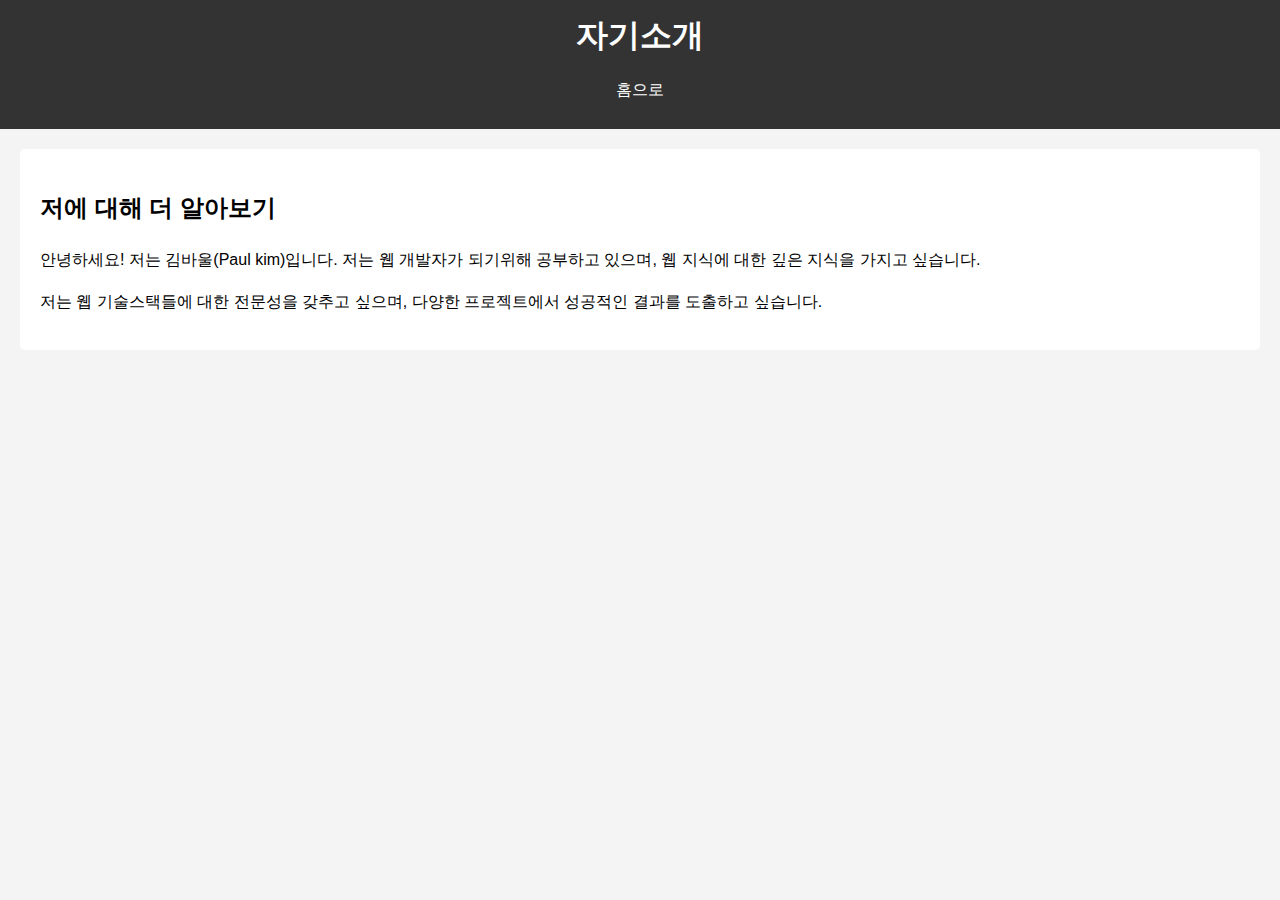
==== about.html @ 9a365666 "Add files via upload" ====
<!DOCTYPE html>
<html lang="ko">
<head>
    <meta charset="UTF-8">
    <meta name="viewport" content="width=device-width, initial-scale=1.0">
    <title>자기소개</title>
    <link rel="stylesheet" href="styles.css">
</head>
<body>
    <header>
        <h1>자기소개</h1>
        <nav>
            <ul>
                <li><a href="index.html">홈으로</a></li> <!-- 홈으로 돌아가기 -->
            </ul>
        </nav>
    </header>

    <section id="detailed-about">
        <h2>저에 대해 더 알아보기</h2>
        <p>안녕하세요! 저는 김바울(Paul kim)입니다. 저는 웹 개발자가 되기위해 공부하고 있으며, 웹 지식에 대한 깊은 지식을 가지고 싶습니다.</p>
        <p>저는 웹 기술스택들에 대한 전문성을 갖추고 싶으며, 다양한 프로젝트에서 성공적인 결과를 도출하고 싶습니다.</p>
    </section>

</body>
</html>
---- styles.css ----
body {
    font-family: Arial, sans-serif;
    line-height: 1.6;
    margin: 0;
    padding: 0;
    background-color: #f4f4f4;
}

header {
    background-color: #333;
    color: #fff;
    padding: 10px 0;
    text-align: center;
}

header h1 {
    margin: 0;
}

nav ul {
    list-style: none;
    padding: 0;
}

nav ul li {
    display: inline;
    margin: 0 10px;
}

nav ul li a {
    color: #fff;
    text-decoration: none;
}

section {
    margin: 20px;
    padding: 20px;
    background: #fff;
    border-radius: 5px;
}

.project {
    margin-bottom: 20px;
}

footer {
    background-color: #333;
    color: #fff;
    text-align: center;
    padding: 10px 0;
    position: fixed;
    width: 100%;
    bottom: 0;
}
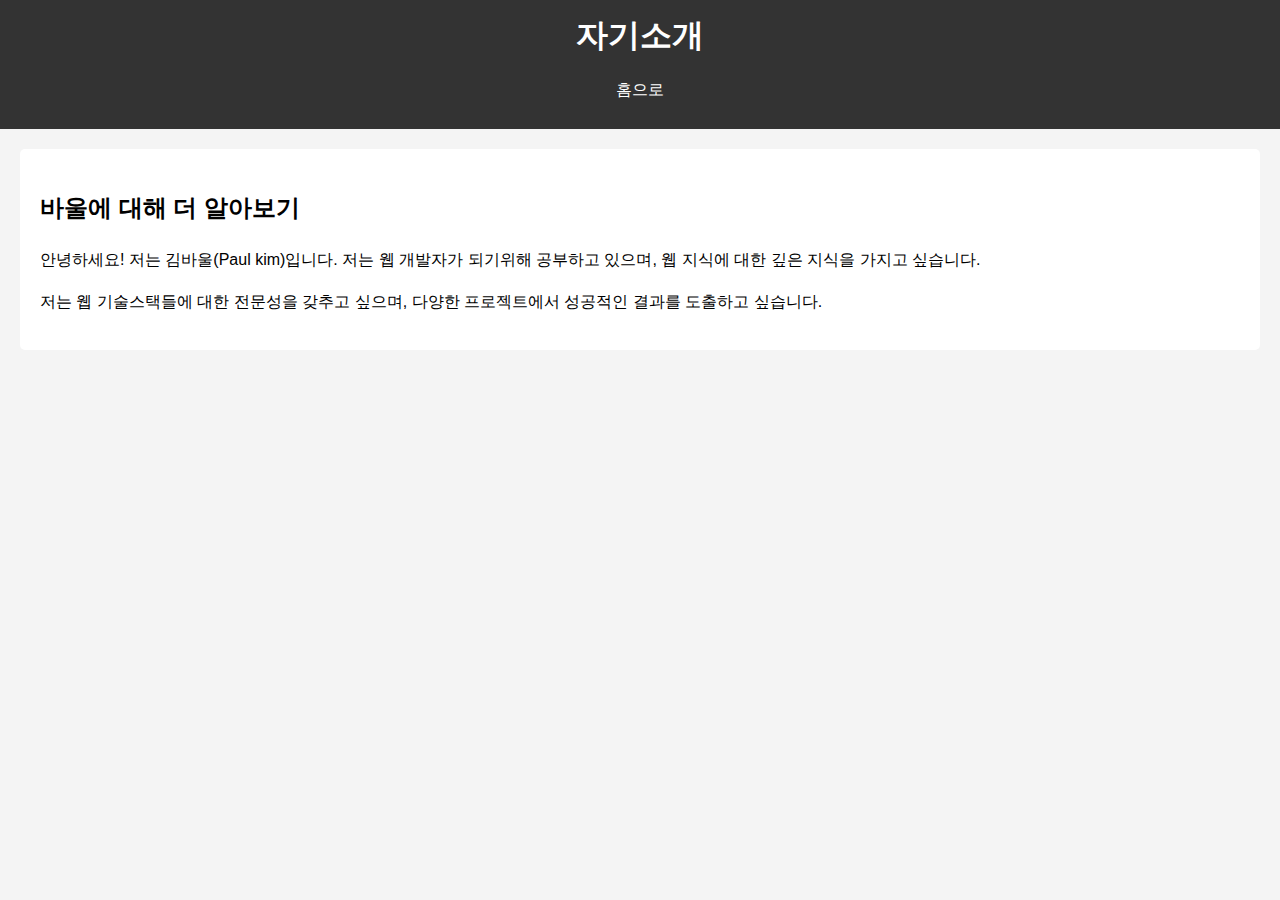
==== commit 3c7db10e: "Change words" ====
--- a/about.html
+++ b/about.html
@@ -17,7 +17,7 @@
     </header>
 
     <section id="detailed-about">
-        <h2>저에 대해 더 알아보기</h2>
+        <h2>바울에 대해 더 알아보기</h2>
         <p>안녕하세요! 저는 김바울(Paul kim)입니다. 저는 웹 개발자가 되기위해 공부하고 있으며, 웹 지식에 대한 깊은 지식을 가지고 싶습니다.</p>
         <p>저는 웹 기술스택들에 대한 전문성을 갖추고 싶으며, 다양한 프로젝트에서 성공적인 결과를 도출하고 싶습니다.</p>
     </section>
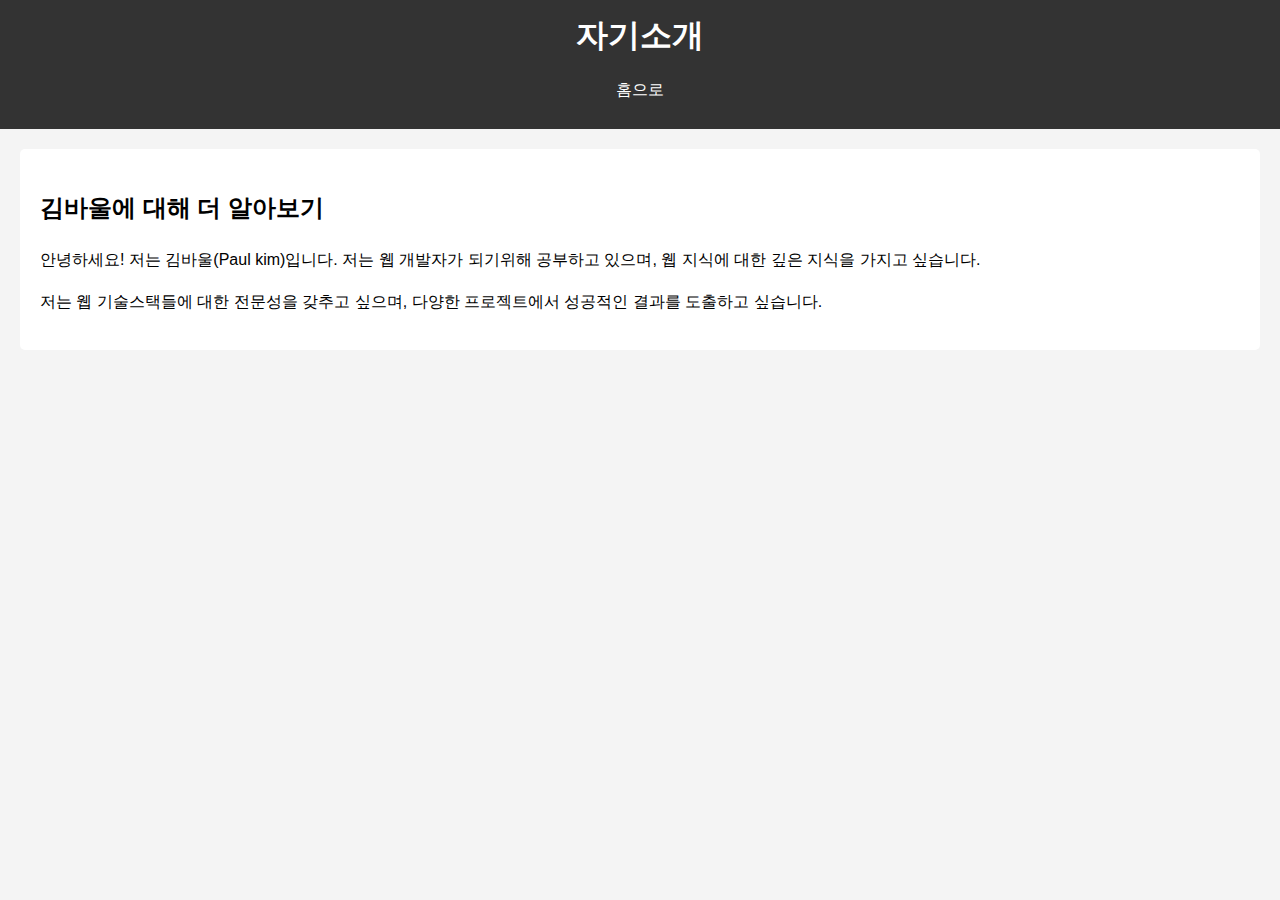
==== commit a5e38a7c: "letter change" ====
--- a/about.html
+++ b/about.html
@@ -17,7 +17,7 @@
     </header>
 
     <section id="detailed-about">
-        <h2>바울에 대해 더 알아보기</h2>
+        <h2>김바울에 대해 더 알아보기</h2>
         <p>안녕하세요! 저는 김바울(Paul kim)입니다. 저는 웹 개발자가 되기위해 공부하고 있으며, 웹 지식에 대한 깊은 지식을 가지고 싶습니다.</p>
         <p>저는 웹 기술스택들에 대한 전문성을 갖추고 싶으며, 다양한 프로젝트에서 성공적인 결과를 도출하고 싶습니다.</p>
     </section>
